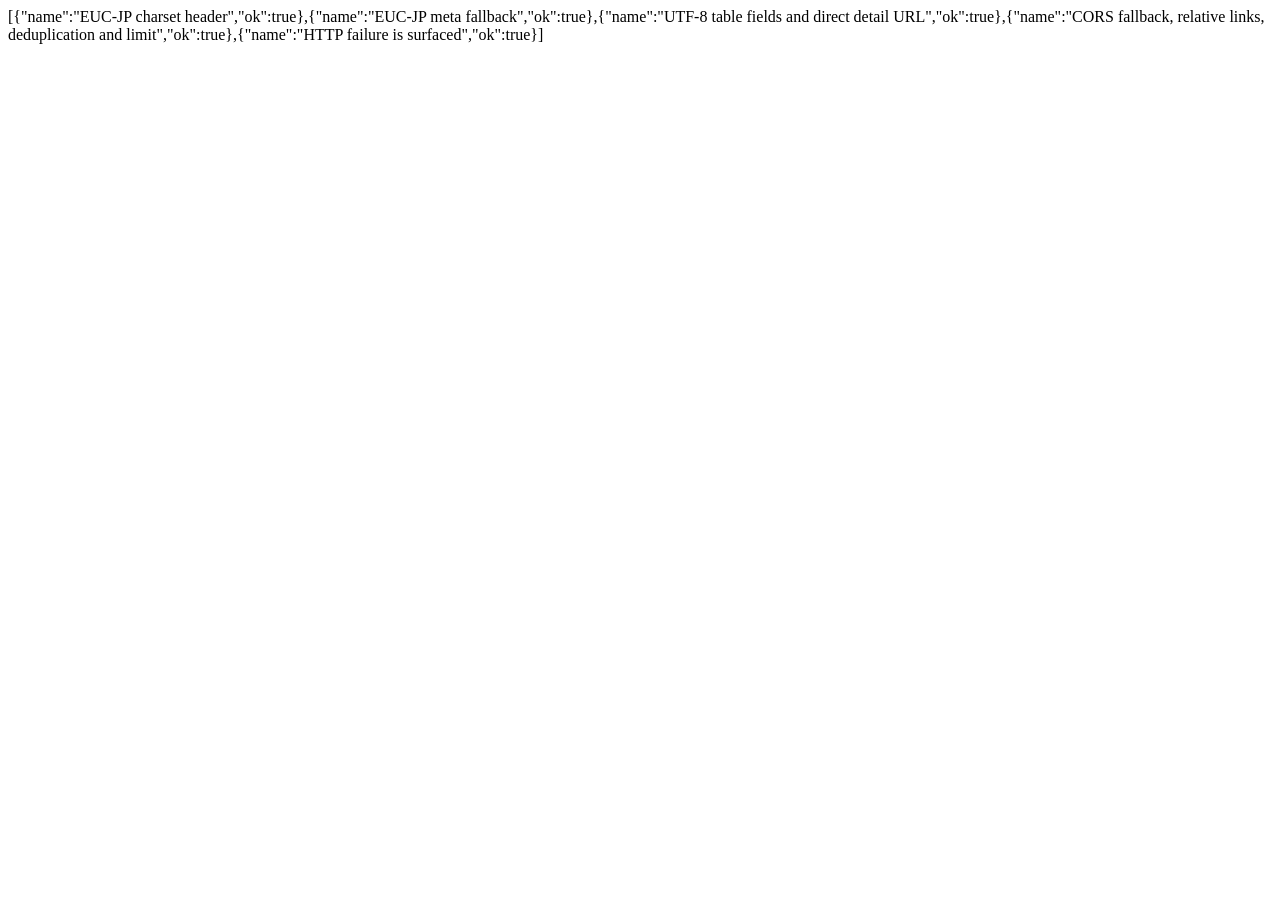
==== tests/crawler.html @ 9c538576 "Add support for NTT Data job parsing; enhance proxy handling and testing" ====
<!doctype html>
<meta charset="utf-8">
<script src="../crawler.js"></script>
<script>
(async () => {
  const results = [];
  const originalFetch = window.fetch;
  const detailUrl = "https://nttdata-career.jposting.net/u/job.phtml?job_code=1282";
  const listUrl = "https://nttdata-career.jposting.net/u/job.phtml?job_category_code=34";
  const assert = (condition, message) => { if (!condition) throw new Error(message); };
  const detail = `<h3>カテゴリ</h3><h4>インフラエンジニア</h4><table><tr><td><table>
    <tr><td class="detailbg">職務内容</td><td class="jobbg">AWSでシステムを開発</td></tr>
    <tr><td>【必要条件】求める経験・スキル・知識</td><td>JavaScript・AWS</td></tr>
    <tr><td>【歓迎条件】求める経験・スキル・知識</td><td>Python</td></tr>
    <tr><td>待遇</td><td>550-1400万円</td></tr>
    <tr><td>勤務地</td><td>東京都</td></tr>
    </table></td></tr></table><a href="?job_code=999">関連求人</a>`;
  const eucHtml = (meta = "") => new Uint8Array([
    ...new TextEncoder().encode(`${meta}<h4>Engineer</h4><table><tr><td>`),
    // EUC-JP bytes for 職務内容, as served by jposting.
    0xbf, 0xa6, 0xcc, 0xb3, 0xc6, 0xe2, 0xcd, 0xc6,
    ...new TextEncoder().encode("</td><td>AWS development</td></tr></table>")
  ]);
  async function test(name, run) {
    try { await run(); results.push({ name, ok: true }); }
    catch (error) { results.push({ name, ok: false, error: error.message }); }
  }
  await test("EUC-JP charset header", async () => {
    window.fetch = async () => new Response(eucHtml(), { headers: { "Content-Type": "text/html; charset=EUC-JP" } });
    const [job] = await crawlJobsBrowser(detailUrl, "NTTデータ", 1);
    assert(job.description === "AWS development", "EUC-JP label was not decoded/extracted");
  });
  await test("EUC-JP meta fallback", async () => {
    window.fetch = async () => new Response(eucHtml('<meta http-equiv="Content-Type" content="text/html; charset=EUC-JP">'));
    const [job] = await crawlJobsBrowser(detailUrl, "NTTデータ", 1);
    assert(job.description === "AWS development", "meta charset was not used");
  });
  await test("UTF-8 table fields and direct detail URL", async () => {
    let calls = 0;
    window.fetch = async () => { calls++; return new Response(detail); };
    const [job] = await crawlJobsBrowser(detailUrl, "NTTデータ", 10);
    assert(calls === 1 && job.sourceUrl === detailUrl, "followed related jobs instead of the specified job");
    assert(job.title === "インフラエンジニア", "wrong title");
    assert(job.description === "AWSでシステムを開発", "td label/value not extracted");
    assert(job.annualIncomeMin === 550 && job.annualIncomeMax === 1400, "salary missing");
    assert(job.location === "東京都", "location missing");
    assert(job.requiredSkills.includes("AWS") && job.requiredSkills.includes("JavaScript"), "required skills missing");
    assert(job.preferredSkills.includes("Python"), "preferred skills missing");
  });
  await test("CORS fallback, relative links, deduplication and limit", async () => {
    const requested = [];
    window.fetch = async (url, options) => {
      if (url !== "/api/proxy") throw new TypeError("Failed to fetch");
      const payload = JSON.parse(options.body);
      requested.push(payload.url);
      return new Response(payload.url === listUrl
        ? '<a href="?job_code=1282">job</a><a href="?job_code=1282">duplicate</a><a href="?job_code=999">other</a><a href="/joblist/">list</a>'
        : detail);
    };
    const jobs = await crawlJobsBrowser(listUrl, "NTTデータ", 1);
    assert(jobs.length === 1 && requested.length === 2, "limit/deduplication failed");
    assert(requested[1] === detailUrl, "relative URL resolved incorrectly");
  });
  await test("HTTP failure is surfaced", async () => {
    window.fetch = async (url) => {
      if (url !== "/api/proxy") throw new TypeError("Failed to fetch");
      return new Response("Target host is not allowed", { status: 403 });
    };
    try { await crawlJobsBrowser(detailUrl, "NTTデータ", 1); throw new Error("expected failure"); }
    catch (error) { assert(error.message.includes("FETCH_HTTP_403"), error.message); }
  });
  window.fetch = originalFetch;
  if (new URLSearchParams(location.search).has("live")) {
    await test("live NTT DATA list through Workers proxy", async () => {
      const jobs = await crawlJobsBrowser(listUrl, "NTTデータ", 2);
      assert(jobs.length === 2, `expected 2 jobs, got ${jobs.length}`);
      for (const job of jobs) {
        assert(job.title && job.description && job.location, "live job fields missing");
        assert(!/[\uFFFD]/.test(job.title + job.description), "live job text is corrupted");
        assert(job.annualIncomeMin > 0, "live salary missing");
      }
    });
  }
  document.body.textContent = JSON.stringify(results);
  await originalFetch("/results", { method: "POST", body: JSON.stringify(results) });
})();
</script>
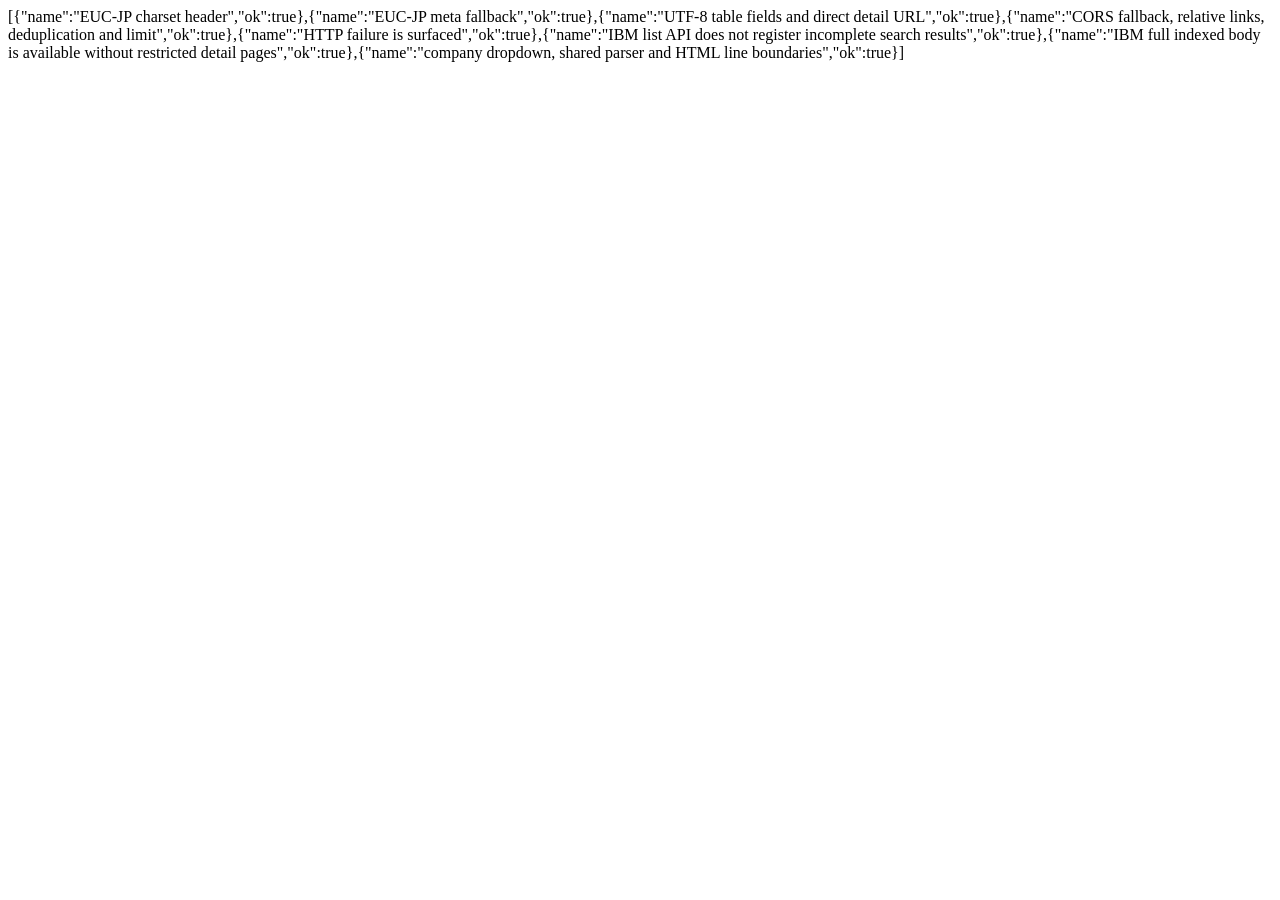
==== commit d346a977: "Add comprehensive tests for job parsing, database interactions, and UI functionality - Introduced un" ====
--- a/tests/crawler.html
+++ b/tests/crawler.html
@@ -4,6 +4,7 @@
 <script>
 (async () => {
   const results = [];
+  let liveAppFrame;
   const originalFetch = window.fetch;
   const detailUrl = "https://nttdata-career.jposting.net/u/job.phtml?job_code=1282";
   const listUrl = "https://nttdata-career.jposting.net/u/job.phtml?job_category_code=34";
@@ -12,6 +13,8 @@
     <tr><td class="detailbg">職務内容</td><td class="jobbg">AWSでシステムを開発</td></tr>
     <tr><td>【必要条件】求める経験・スキル・知識</td><td>JavaScript・AWS</td></tr>
     <tr><td>【歓迎条件】求める経験・スキル・知識</td><td>Python</td></tr>
+    <tr><td>【必要条件】資格</td><td>PMP</td></tr>
+    <tr><td>【歓迎条件】資格</td><td>応用情報技術者</td></tr>
     <tr><td>待遇</td><td>550-1400万円</td></tr>
     <tr><td>勤務地</td><td>東京都</td></tr>
     </table></td></tr></table><a href="?job_code=999">関連求人</a>`;
@@ -46,6 +49,7 @@
     assert(job.location === "東京都", "location missing");
     assert(job.requiredSkills.includes("AWS") && job.requiredSkills.includes("JavaScript"), "required skills missing");
     assert(job.preferredSkills.includes("Python"), "preferred skills missing");
+    assert(job.requiredCertifications === "PMP" && job.preferredCertifications === "応用情報技術者", "certification fields missing");
   });
   await test("CORS fallback, relative links, deduplication and limit", async () => {
     const requested = [];
@@ -69,7 +73,104 @@
     try { await crawlJobsBrowser(detailUrl, "NTTデータ", 1); throw new Error("expected failure"); }
     catch (error) { assert(error.message.includes("FETCH_HTTP_403"), error.message); }
   });
+  await test("IBM list API does not register incomplete search results", async () => {
+    window.fetch = async (url) => new Response(url.includes("search/api/v2")
+      ? JSON.stringify({hits:{hits:[{_source:{url:"https://careers.ibm.com/careers/JobDetail?jobId=123"}}]}})
+      : "", {status: url.includes("search/api/v2") ? 200 : 202});
+    const jobs = await crawlJobsBrowser("https://www.ibm.com/jp-ja/careers/search", "日本IBM", 1);
+    assert(jobs.length === 0, "registered an incomplete search result");
+  });
+  await test("IBM full indexed body is available without restricted detail pages", async () => {
+    let calls = 0;
+    window.fetch = async (url, options) => {
+      calls++;
+      assert(url.includes("search/api/v2"), "requested restricted detail page");
+      assert(JSON.parse(options.body)._source.includes("body"), "full body not requested");
+      return new Response(JSON.stringify({ hits: { hits: [{ _source: {
+        url: "https://careers.ibm.com/careers/JobDetail?jobId=123", title: "Engineer", body: "Full official job body"
+      }}] }}));
+    };
+    const [job] = await crawlJobsBrowser("https://www.ibm.com/jp-ja/careers/search", "日本IBM", 1);
+    assert(calls === 1 && job.description === "Full official job body", "official full body not used");
+    assert(job.annualIncomeMin === null && !job.requiredSkills.length, "inferred unpublished salary/requirements");
+  });
   window.fetch = originalFetch;
+  await test("company dropdown, shared parser and HTML line boundaries", async () => {
+    const frame = document.createElement("iframe");
+    frame.src = "/index.html"; document.body.append(frame);
+    await new Promise((resolve) => frame.onload = resolve);
+    const w = frame.contentWindow;
+    const appFetch = w.fetch;
+    // The real application initializes with IndexedDB; the test server has no Supabase config.
+    for (let i = 0; i < 100 && !w.eval("state.db"); i++) await new Promise((resolve) => setTimeout(resolve, 20));
+    assert(w.eval("Boolean(state.db)"), "application initialization failed");
+    const select = w.document.querySelector("#crawlCompanySelect");
+    for (let i = 0; i < 100 && select.options.length < Object.keys(w.JobParserConfig.companies).length + 1; i++) {
+      await new Promise((resolve) => setTimeout(resolve, 20));
+    }
+    select.value = "NEC"; select.dispatchEvent(new w.Event("change"));
+    assert(w.document.querySelector("#crawlUrl").value === "https://jobs.nec-careers.com/u/job.phtml", "company URL not populated");
+    for (const [company, config] of Object.entries(w.JobParserConfig.companies)) {
+      select.value = company; select.dispatchEvent(new w.Event("change"));
+      assert(w.document.querySelector("#crawlUrl").value === config.listUrl, `wrong URL for ${company}`);
+      assert(w.document.querySelector("#companyName").closest("label").hidden, "redundant company input visible");
+    }
+    select.value = "custom"; select.dispatchEvent(new w.Event("change"));
+    assert(w.document.querySelector("#crawlUrl").value === "", "previous company's URL left in custom entry");
+    assert(!w.document.querySelector("#companyName").closest("label").hidden, "custom company input hidden");
+    w.document.querySelector("#crawlUrl").value = "https://example.com/my-jobs";
+    w.updateCompanyOptions();
+    assert(w.document.querySelector("#crawlUrl").value === "https://example.com/my-jobs", "refresh overwrote custom URL");
+    const form = w.document.querySelector("#crawlForm");
+    assert(form.firstElementChild.querySelector("#crawlCompanySelect"), "company is not first in form");
+    w.fetch = async () => new w.Response(`<h1></h1><h2>インフラエンジニア</h2><dl>
+      <dt>職務内容 / Job duties</dt><dd>【職務内容】<br>AWSを用いた開発<br>要件定義を担当</dd>
+      <dt>応募資格 / Qualifications</dt><dd>【MUST】<br>JavaScriptの経験<br>PMP<br>【WANT】<br>Pythonの経験<br>応用情報技術者</dd>
+      <dt>待遇 / Salary &amp; Benefits</dt><dd>【想定報酬】<br>600-900万円</dd><dt>勤務地 / Location</dt><dd>東京都</dd></dl>`);
+    const [job] = await w.crawlJobsBrowser("https://jobs.nec-careers.com/u/job.phtml?job_code=1", "NEC", 1);
+    assert(job.title === "インフラエンジニア" && job.description.includes("要件定義"), "title or description missing");
+    assert(job.requiredSkills.includes("JavaScript") && !job.requiredSkills.includes("Python"), "required section mixed with preferred");
+    assert(job.preferredSkills.includes("Python"), "preferred section missing");
+    assert(job.requiredCertifications.includes("PMP") && job.preferredCertifications.includes("応用情報技術者"), "shared certification extraction failed");
+    assert(job.sourceDocument.fullText.includes("JavaScript") && job.sourceDocument.fullText.includes("Python"), "full source text missing");
+    const reparsed = w.reparseJobDocument(job);
+    assert(reparsed.requiredSkills.includes("JavaScript") && reparsed.preferredSkills.includes("Python"), "stored document reparse failed");
+    w.eval(`state.jobs=[{company:'NEC',title:'Cloud Engineer',description:'Cloud development',location:'東京都 / 愛知県',requiredSkills:['AWS'],preferredSkills:['Python'],annualIncomeRaw:'600-900万円',annualIncomeMin:600,annualIncomeMax:900,sourceUrl:'manual:demo1'},
+      {company:'NEC',title:'Data Engineer',description:'Analytics',location:'大阪府',requiredSkills:['SQL'],preferredSkills:[],annualIncomeRaw:'700-1000万円',annualIncomeMin:700,annualIncomeMax:1000,sourceUrl:'manual:demo2'}];render();`);
+    assert(w.document.querySelectorAll("#jobList .job-card").length === 2, "comparison list did not render");
+    const region = w.document.querySelector("#regionFilter");
+    region.value = "東京都"; region.dispatchEvent(new w.Event("change"));
+    assert(w.document.querySelectorAll("#jobList .job-card").length === 1, "region filter failed");
+    assert(w.document.querySelector("#resultCount").textContent === "1 / 2件", "result count incorrect");
+    w.document.querySelector("#resetAllFilters").click();
+    assert(w.document.querySelectorAll("#jobList .job-card").length === 2, "clear all failed");
+    w.eval(`state.jobs=[normalizeClientJob({company:'アクセンチュア株式会社',title:'クラウドエンジニア',description:'開発',location:'東京都',requiredSkills:['AWS'],preferredSkills:[],annualIncomeMin:null,annualIncomeMax:null,annualIncomeRaw:'',sourceUrl:'manual:salary'})];render();`);
+    assert(w.document.querySelector('#jobList .income').textContent.includes('推定 550〜950万円'), 'estimated salary not labelled');
+    assert(!w.document.querySelector('#jobList .income-estimate').hidden && w.document.querySelector('#jobList .income-estimate-source').href==='https://openmoney.jp/corporations/10/salaries', 'estimate provenance missing');
+    assert(w.document.querySelector('#avgIncomeLabel').textContent.includes('推定含む'), 'aggregate estimate label missing');
+    w.document.querySelector('#incomeMinRange').value='800';w.document.querySelector('#incomeMinRange').dispatchEvent(new w.Event('input'));
+    assert(w.document.querySelectorAll('#jobList .job-card').length===1, 'estimate excluded from income overlap filter');
+    w.document.querySelector('#incomeMinRange').value='1000';w.document.querySelector('#incomeMinRange').dispatchEvent(new w.Event('input'));
+    assert(w.document.querySelectorAll('#jobList .job-card').length===0, 'estimate income filter did not narrow range');
+    w.eval(`state.jobs=Array.from({length:55},(_,i)=>({id:i,company:'NEC',title:'Demo '+i,description:'開発',requiredSkills:['Kubernetes'],preferredSkills:[],location:'東京都',annualIncomeMin:600,annualIncomeMax:900}));switchView('settings');`);
+    const search = w.document.querySelector('#dictionarySearch'); search.value='K8s';search.dispatchEvent(new w.Event('input'));
+    const visibleDictionary = [...w.document.querySelectorAll('#skillDictionaryEditor [data-dictionary-row]')].filter(row=>!row.hidden);
+    assert(visibleDictionary.length===1&&visibleDictionary[0].querySelector('[data-dictionary-field=term]').value==='Kubernetes','alias search failed');
+    assert(visibleDictionary[0].querySelector('.dictionary-usage').textContent==='55件で使用','dictionary job usage is incorrect');
+    const termInput=visibleDictionary[0].querySelector('[data-dictionary-field=term]');termInput.value='DraftSkill';termInput.dispatchEvent(new w.Event('input',{bubbles:true}));
+    assert(w.document.querySelector('#dictionaryDirtyStatus').textContent.includes('未保存'),'dirty state not shown');
+    w.switchView('top');w.switchView('settings');assert(termInput.isConnected&&termInput.value==='DraftSkill','leaving settings lost unsaved edits');
+    w.document.querySelector('[data-settings-tab=jobs]').click();
+    assert(w.document.querySelectorAll('#settingsJobList .settings-job-item').length===25,'job management not paginated');
+    w.document.querySelector('#settingsJobsNext').click();w.document.querySelector('#settingsJobsNext').click();
+    assert(w.document.querySelectorAll('#settingsJobList .settings-job-item').length===5,'last job page incorrect');
+    const jobSearch=w.document.querySelector('#settingsJobSearch');jobSearch.value='Demo 54';jobSearch.dispatchEvent(new w.Event('input'));
+    assert(w.document.querySelectorAll('#settingsJobList .settings-job-item').length===1&&w.document.querySelector('#settingsJobPage').textContent==='1 / 1','job search failed or page did not reset');
+    w.document.querySelector('[data-settings-tab=certification]').click();assert(!w.document.querySelector('#settingsPaneCertification').hidden&&w.document.querySelector('#settingsPaneJobs').hidden,'settings tabs failed');
+    w.fetch = appFetch;
+    if (new URLSearchParams(location.search).has("live")) liveAppFrame = frame;
+    else frame.remove();
+  });
   if (new URLSearchParams(location.search).has("live")) {
     await test("live NTT DATA list through Workers proxy", async () => {
       const jobs = await crawlJobsBrowser(listUrl, "NTTデータ", 2);
@@ -80,6 +181,18 @@
         assert(job.annualIncomeMin > 0, "live salary missing");
       }
     });
+    if (liveAppFrame) {
+      const w = liveAppFrame.contentWindow;
+      for (const [company, config] of Object.entries(w.JobParserConfig.companies)) {
+        await test(`live company preset: ${company}`, async () => {
+          const jobs = await w.crawlJobsBrowser(config.listUrl, company, 1);
+          assert(jobs.length === 1, `expected one job, got ${jobs.length}`);
+          assert(jobs[0].title && jobs[0].description, "missing title/description");
+          assert(!/\uFFFD/.test(jobs[0].description), "corrupted Japanese text");
+        });
+      }
+      liveAppFrame.remove();
+    }
   }
   document.body.textContent = JSON.stringify(results);
   await originalFetch("/results", { method: "POST", body: JSON.stringify(results) });
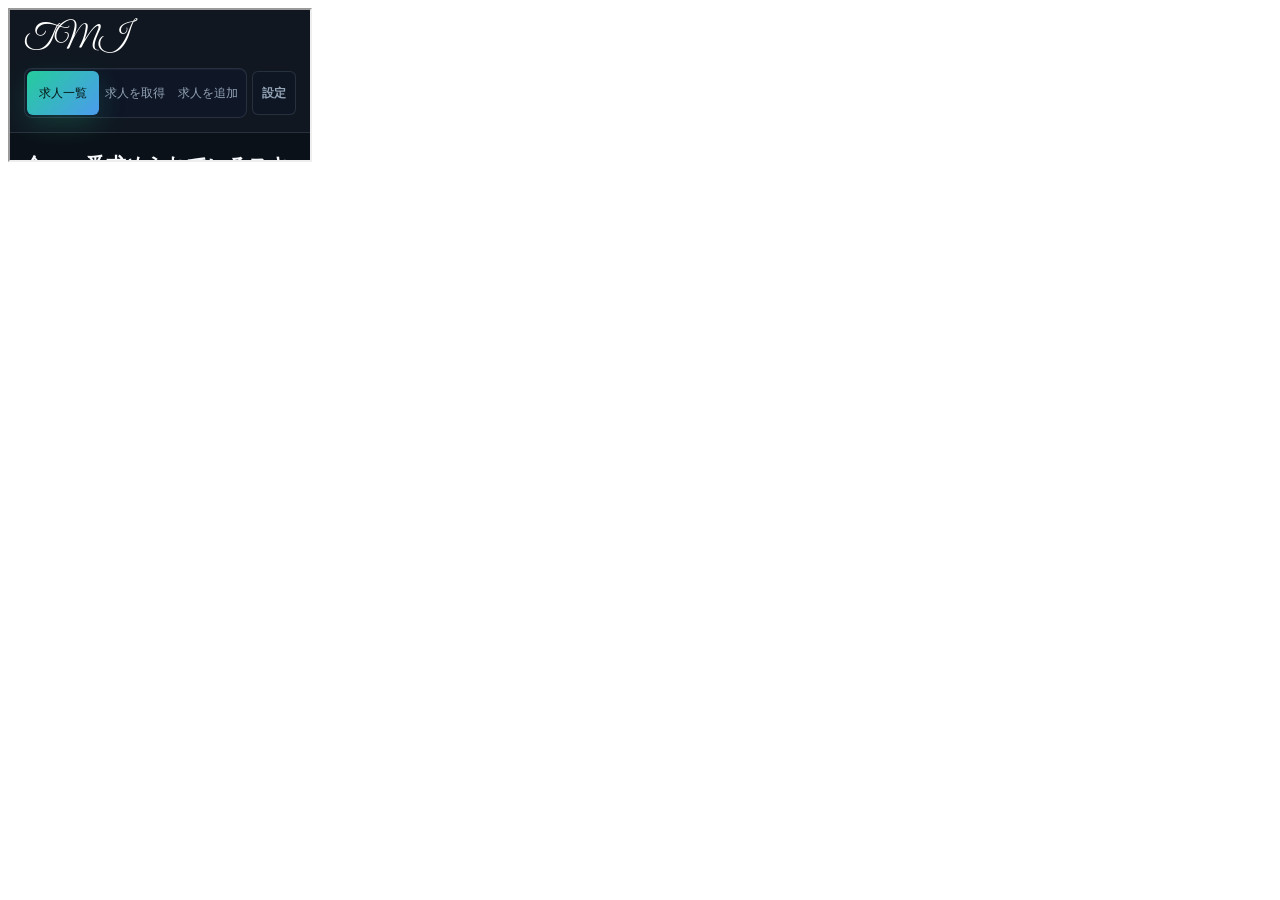
==== commit 0d15e24d: "Add script to review and update job locations from JSON data - Introduced a new script `review-locat" ====
--- a/tests/crawler.html
+++ b/tests/crawler.html
@@ -146,12 +146,27 @@
     assert(w.document.querySelectorAll("#jobList .job-card").length === 2, "clear all failed");
     w.eval(`state.jobs=[normalizeClientJob({company:'アクセンチュア株式会社',title:'クラウドエンジニア',description:'開発',location:'東京都',requiredSkills:['AWS'],preferredSkills:[],annualIncomeMin:null,annualIncomeMax:null,annualIncomeRaw:'',sourceUrl:'manual:salary'})];render();`);
     assert(w.document.querySelector('#jobList .income').textContent.includes('推定 550〜950万円'), 'estimated salary not labelled');
+    assert(w.document.querySelector('#jobList .income-estimate').hidden, 'closed details were rendered eagerly');
+    w.document.querySelector('#jobList .job-detail-block').open = true;
+    await new Promise(resolve => setTimeout(resolve, 30));
     assert(!w.document.querySelector('#jobList .income-estimate').hidden && w.document.querySelector('#jobList .income-estimate-source').href==='https://openmoney.jp/corporations/10/salaries', 'estimate provenance missing');
-    assert(w.document.querySelector('#avgIncomeLabel').textContent.includes('推定含む'), 'aggregate estimate label missing');
+    assert(w.document.querySelector('#avgIncomeLabel').textContent === '平均年収', 'average income label should be concise');
     w.document.querySelector('#incomeMinRange').value='800';w.document.querySelector('#incomeMinRange').dispatchEvent(new w.Event('input'));
     assert(w.document.querySelectorAll('#jobList .job-card').length===1, 'estimate excluded from income overlap filter');
     w.document.querySelector('#incomeMinRange').value='1000';w.document.querySelector('#incomeMinRange').dispatchEvent(new w.Event('input'));
     assert(w.document.querySelectorAll('#jobList .job-card').length===0, 'estimate income filter did not narrow range');
+    w.document.querySelector('#resetAllFilters').click();
+    w.eval(`var archiveCalls=0;state.supabase={};supabaseRequest=async()=>{archiveCalls++;return [{reference_info:encodeJobReference({sourceDocument:{fullText:'遅延取得した原文',fetchedAt:'2026-10-15'}})}]};
+      state.jobs=[normalizeClientJob({id:9,company:'NEC',title:'開発',description:'本文',requiredSkills:[],preferredSkills:[],archivePending:true})];render();`);
+    assert(w.eval('archiveCalls')===0,'archive fetched before opening');
+    const lazyDetails=w.document.querySelector('#jobList .job-detail-block');
+    lazyDetails.open=true;
+    await new Promise(resolve=>setTimeout(resolve,30));
+    assert(w.document.querySelector('#jobList .source-document-text').textContent==='遅延取得した原文','archive did not appear');
+    lazyDetails.open=false;await new Promise(resolve=>setTimeout(resolve,20));lazyDetails.open=true;
+    await new Promise(resolve=>setTimeout(resolve,20));
+    assert(w.eval('archiveCalls')===1,'archive was fetched twice');
+    w.eval('state.supabase=null');
     w.eval(`state.jobs=Array.from({length:55},(_,i)=>({id:i,company:'NEC',title:'Demo '+i,description:'開発',requiredSkills:['Kubernetes'],preferredSkills:[],location:'東京都',annualIncomeMin:600,annualIncomeMax:900}));switchView('settings');`);
     const search = w.document.querySelector('#dictionarySearch'); search.value='K8s';search.dispatchEvent(new w.Event('input'));
     const visibleDictionary = [...w.document.querySelectorAll('#skillDictionaryEditor [data-dictionary-row]')].filter(row=>!row.hidden);
